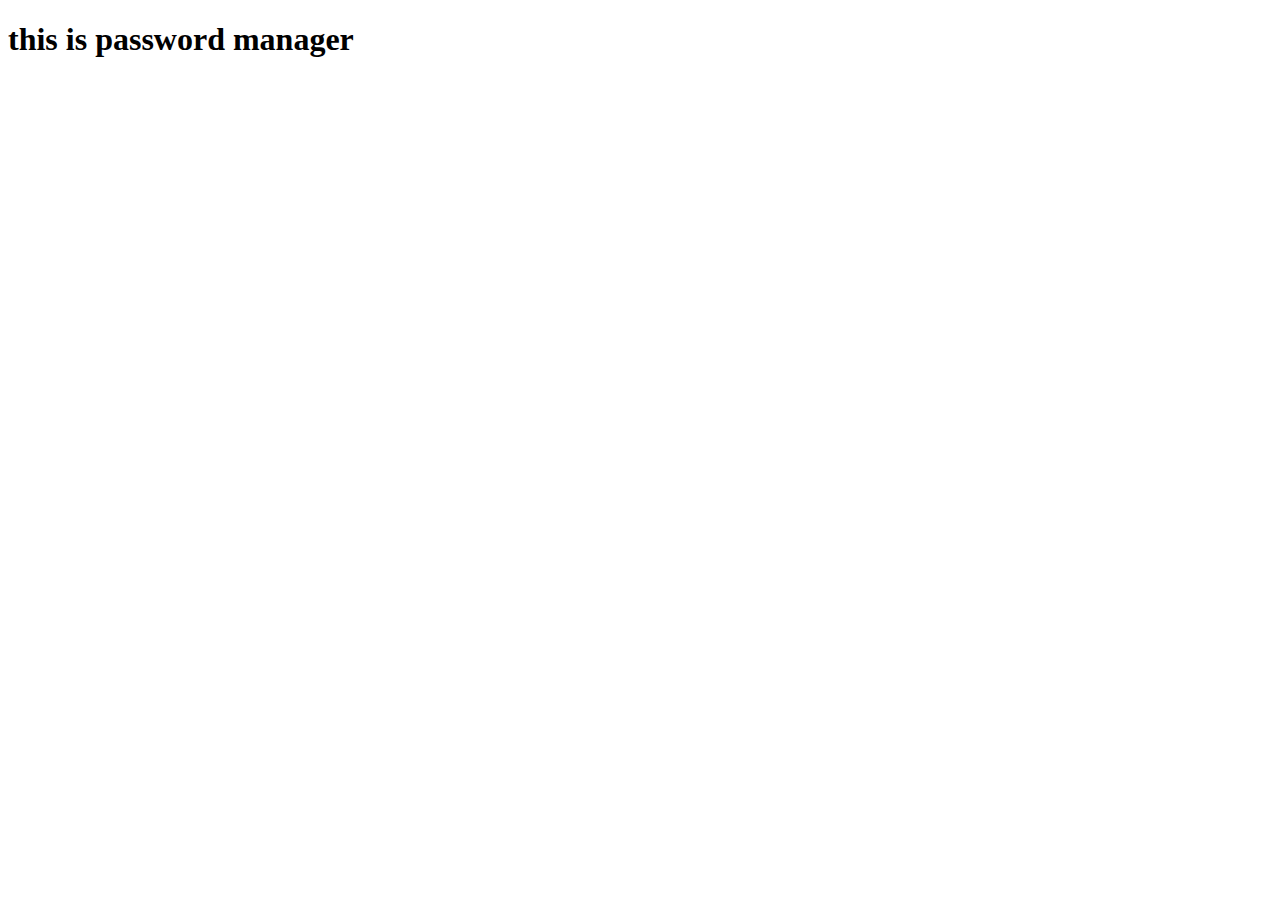
==== index.html @ e436181d "day 2 start" ====
<!DOCTYPE html>
<html>
<head>
<title>FIXME</title>

<link rel="stylesheet" type="text/css" href="style.css">
<link rel="stylesheet" type="text/css" href="css/bootstrap.css">
<script type="text/javascript" src="js/jquery-3.3.1.js"></script>
</head>
<body>

<h1>this is password manager</h1>
<h3 style='colore:red' id='output'></h3>
<script>
$(document).ready(function(){
    $.ajax({url:'test.xml',success : function(result){
        
        var temp=$(result).find('root').text;

        $('#output').html(temp + "this is test");
        
        
        
        }});
});


</script>


</body>
</html>
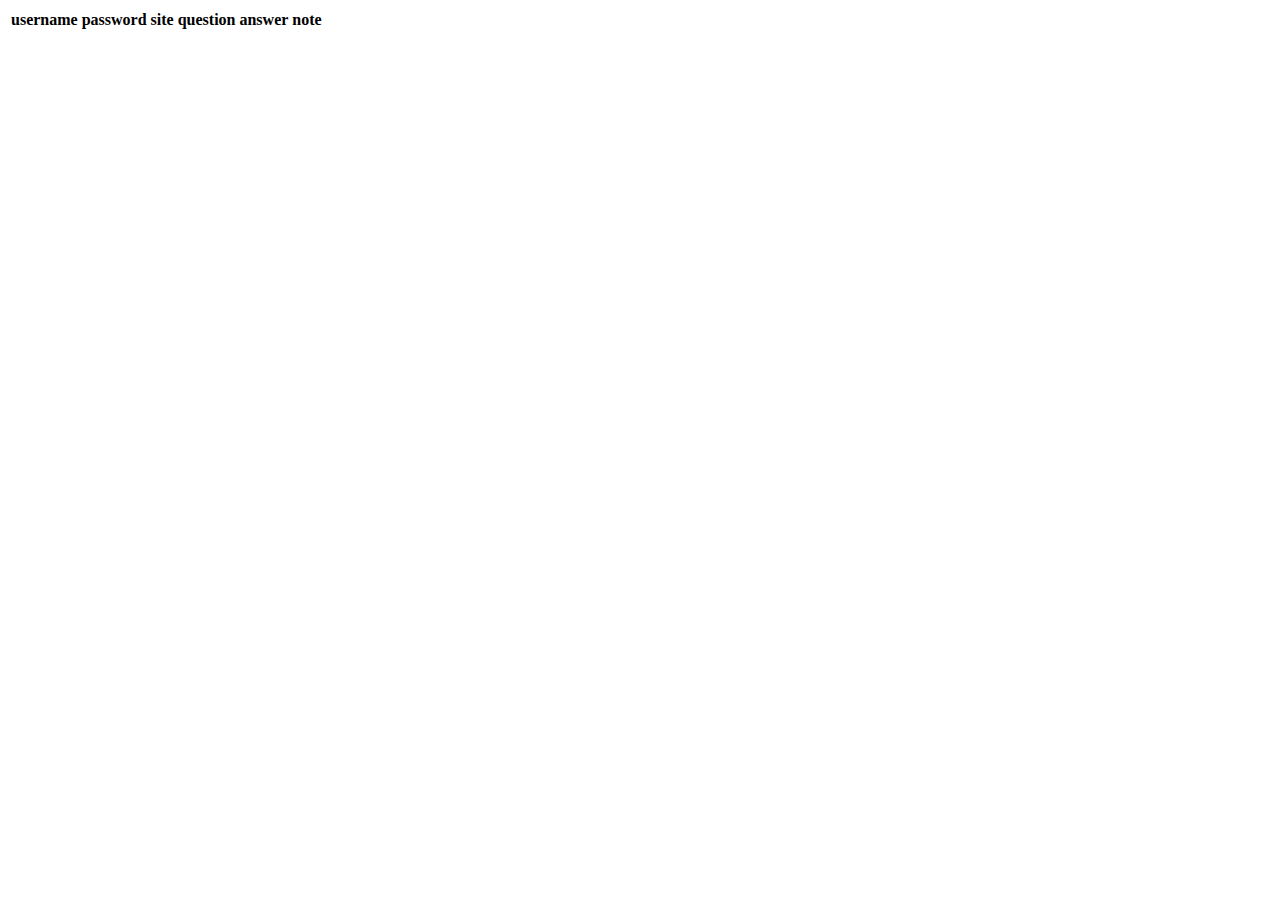
==== commit 520c95ce: "remove unuse file" ====
--- a/index.html
+++ b/index.html
@@ -9,25 +9,43 @@
 <script type="text/javascript" src="js/jquery-3.3.1.js"></script>
 </head>
 <body>
+<div class='container-fluid'>
+<table class='table table-hover'>
+<thead>
+    <tr>
+        <th>username</th>
+        <th>password</th>
+        <th>site</th>
+        <th>question</th>
+        <th>answer</th>
+        <th>note</th>
+    </tr>
+</thead>
+<tbody id='output'>
+</tbody >
 
-<h1>this is password manager</h1>
-<h3 style='colore:red' id='output'></h3>
+</table>
+</div>
+
+
 <script>
 $(document).ready(function(){
-    $.ajax({url:'test.xml',success : function(result){
+    var username,password,site,question,answer,note;
+    $.ajax({url:'pass.xml',success : function(result){
         
-        var temp=$(result).find('root').text;
-
-        $('#output').html(temp + "this is test");
-        
-        
-        
+        $(result).find('account').each(function(){
+                            $(this).find('username').each(function(){ username= $(this).text(); });            
+                            $(this).find('password').each(function(){ password= $(this).text(); });            
+                            $(this).find('site').each(function(){ site= $(this).text(); });            
+                            $(this).find('question').each(function(){ question= $(this).text(); });            
+                            $(this).find('answer').each(function(){ answer= $(this).text(); });            
+                            $(this).find('note').each(function(){ note= $(this).text(); });            
+     var out='<tr><td>'+username+'</td><td>'+password+'</td><td>'+site+'</td><td>'+question+'</td><td>'+answer+'</td><td>'+note+'</td></tr>';
+      $("#output").prepend(out);
+            });
         }});
 });
-
-
 </script>
-
 
 </body>
 </html>
